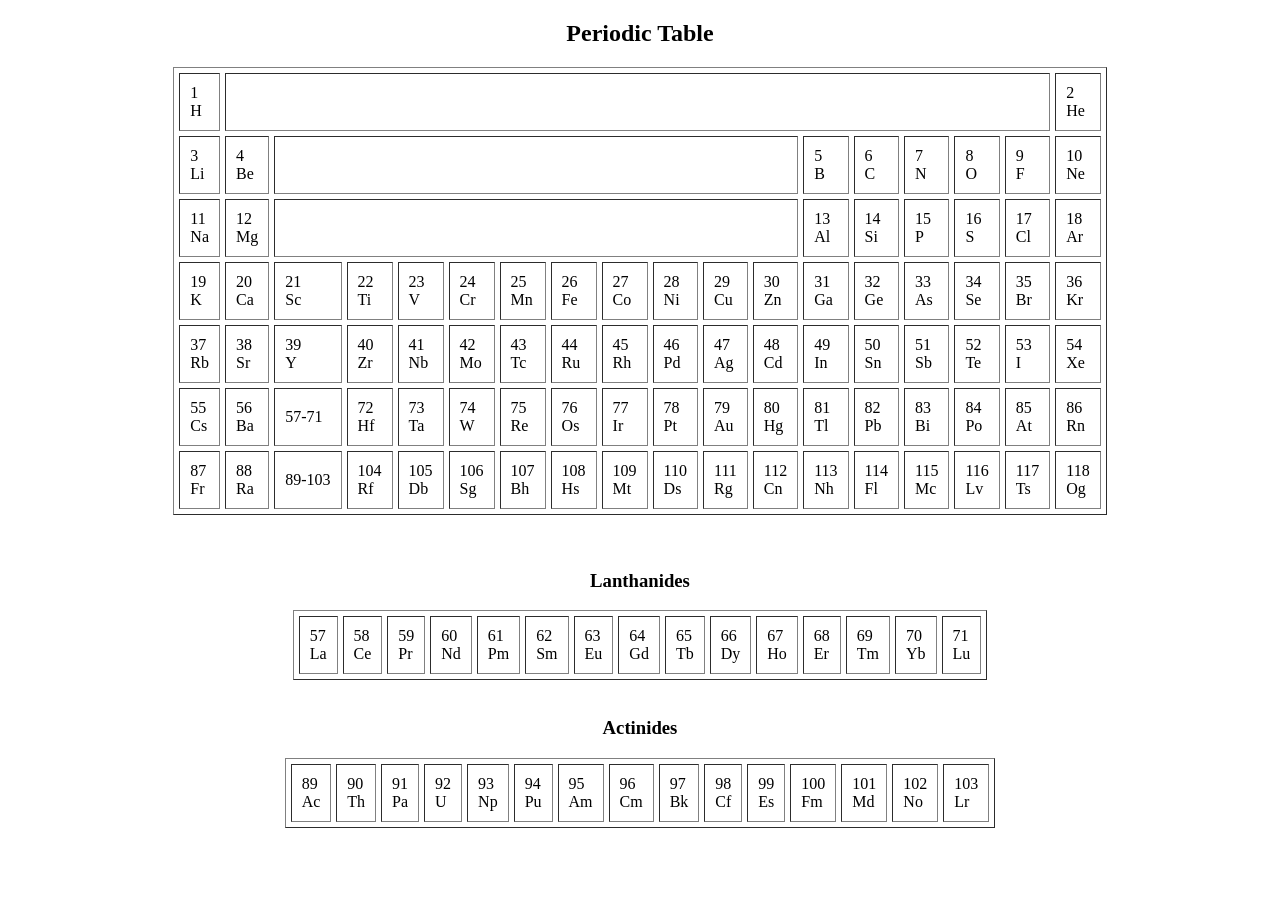
==== index.html @ ec478d15 "periodic table" ====
<!doctype html>
<html lang="en">
  <head>
    <meta charset="UTF-8" />
    <meta name="viewport" content="width=device-width, initial-scale=1.0" />
    <title>Document</title>
  </head>
  <body>
    <h2 align="center">Periodic Table</h2>

    <table border="1" align="center" cellspacing="5" cellpadding="10">
      <!-- Row 1 -->
      <tr>
        <td>1<br />H</td>
        <td colspan="16"></td>
        <td>2<br />He</td>
      </tr>

      <!-- Row 2 -->
      <tr>
        <td>3<br />Li</td>
        <td>4<br />Be</td>
        <td colspan="10"></td>
        <td>5<br />B</td>
        <td>6<br />C</td>
        <td>7<br />N</td>
        <td>8<br />O</td>
        <td>9<br />F</td>
        <td>10<br />Ne</td>
      </tr>

      <!-- Row 3 -->
      <tr>
        <td>11<br />Na</td>
        <td>12<br />Mg</td>
        <td colspan="10"></td>
        <td>13<br />Al</td>
        <td>14<br />Si</td>
        <td>15<br />P</td>
        <td>16<br />S</td>
        <td>17<br />Cl</td>
        <td>18<br />Ar</td>
      </tr>

      <!-- Row 4 -->
      <tr>
        <td>19<br />K</td>
        <td>20<br />Ca</td>
        <td>21<br />Sc</td>
        <td>22<br />Ti</td>
        <td>23<br />V</td>
        <td>24<br />Cr</td>
        <td>25<br />Mn</td>
        <td>26<br />Fe</td>
        <td>27<br />Co</td>
        <td>28<br />Ni</td>
        <td>29<br />Cu</td>
        <td>30<br />Zn</td>
        <td>31<br />Ga</td>
        <td>32<br />Ge</td>
        <td>33<br />As</td>
        <td>34<br />Se</td>
        <td>35<br />Br</td>
        <td>36<br />Kr</td>
      </tr>

      <!-- Row 5 -->
      <tr>
        <td>37<br />Rb</td>
        <td>38<br />Sr</td>
        <td>39<br />Y</td>
        <td>40<br />Zr</td>
        <td>41<br />Nb</td>
        <td>42<br />Mo</td>
        <td>43<br />Tc</td>
        <td>44<br />Ru</td>
        <td>45<br />Rh</td>
        <td>46<br />Pd</td>
        <td>47<br />Ag</td>
        <td>48<br />Cd</td>
        <td>49<br />In</td>
        <td>50<br />Sn</td>
        <td>51<br />Sb</td>
        <td>52<br />Te</td>
        <td>53<br />I</td>
        <td>54<br />Xe</td>
      </tr>

      <!-- Row 6 -->
      <tr>
        <td>55<br />Cs</td>
        <td>56<br />Ba</td>
        <td>57-71</td>
        <td>72<br />Hf</td>
        <td>73<br />Ta</td>
        <td>74<br />W</td>
        <td>75<br />Re</td>
        <td>76<br />Os</td>
        <td>77<br />Ir</td>
        <td>78<br />Pt</td>
        <td>79<br />Au</td>
        <td>80<br />Hg</td>
        <td>81<br />Tl</td>
        <td>82<br />Pb</td>
        <td>83<br />Bi</td>
        <td>84<br />Po</td>
        <td>85<br />At</td>
        <td>86<br />Rn</td>
      </tr>

      <!-- Row 7 -->
      <tr>
        <td>87<br />Fr</td>
        <td>88<br />Ra</td>
        <td>89-103</td>
        <td>104<br />Rf</td>
        <td>105<br />Db</td>
        <td>106<br />Sg</td>
        <td>107<br />Bh</td>
        <td>108<br />Hs</td>
        <td>109<br />Mt</td>
        <td>110<br />Ds</td>
        <td>111<br />Rg</td>
        <td>112<br />Cn</td>
        <td>113<br />Nh</td>
        <td>114<br />Fl</td>
        <td>115<br />Mc</td>
        <td>116<br />Lv</td>
        <td>117<br />Ts</td>
        <td>118<br />Og</td>
      </tr>
    </table>

    <br /><br />

    <!-- Lanthanides -->
    <h3 align="center">Lanthanides</h3>
    <table border="1" align="center" cellspacing="5" cellpadding="10">
      <tr>
        <td>57<br />La</td>
        <td>58<br />Ce</td>
        <td>59<br />Pr</td>
        <td>60<br />Nd</td>
        <td>61<br />Pm</td>
        <td>62<br />Sm</td>
        <td>63<br />Eu</td>
        <td>64<br />Gd</td>
        <td>65<br />Tb</td>
        <td>66<br />Dy</td>
        <td>67<br />Ho</td>
        <td>68<br />Er</td>
        <td>69<br />Tm</td>
        <td>70<br />Yb</td>
        <td>71<br />Lu</td>
      </tr>
    </table>

    <br />

    <!-- Actinides -->
    <h3 align="center">Actinides</h3>
    <table border="1" align="center" cellspacing="5" cellpadding="10">
      <tr>
        <td>89<br />Ac</td>
        <td>90<br />Th</td>
        <td>91<br />Pa</td>
        <td>92<br />U</td>
        <td>93<br />Np</td>
        <td>94<br />Pu</td>
        <td>95<br />Am</td>
        <td>96<br />Cm</td>
        <td>97<br />Bk</td>
        <td>98<br />Cf</td>
        <td>99<br />Es</td>
        <td>100<br />Fm</td>
        <td>101<br />Md</td>
        <td>102<br />No</td>
        <td>103<br />Lr</td>
      </tr>
    </table>


  </body>
</html>
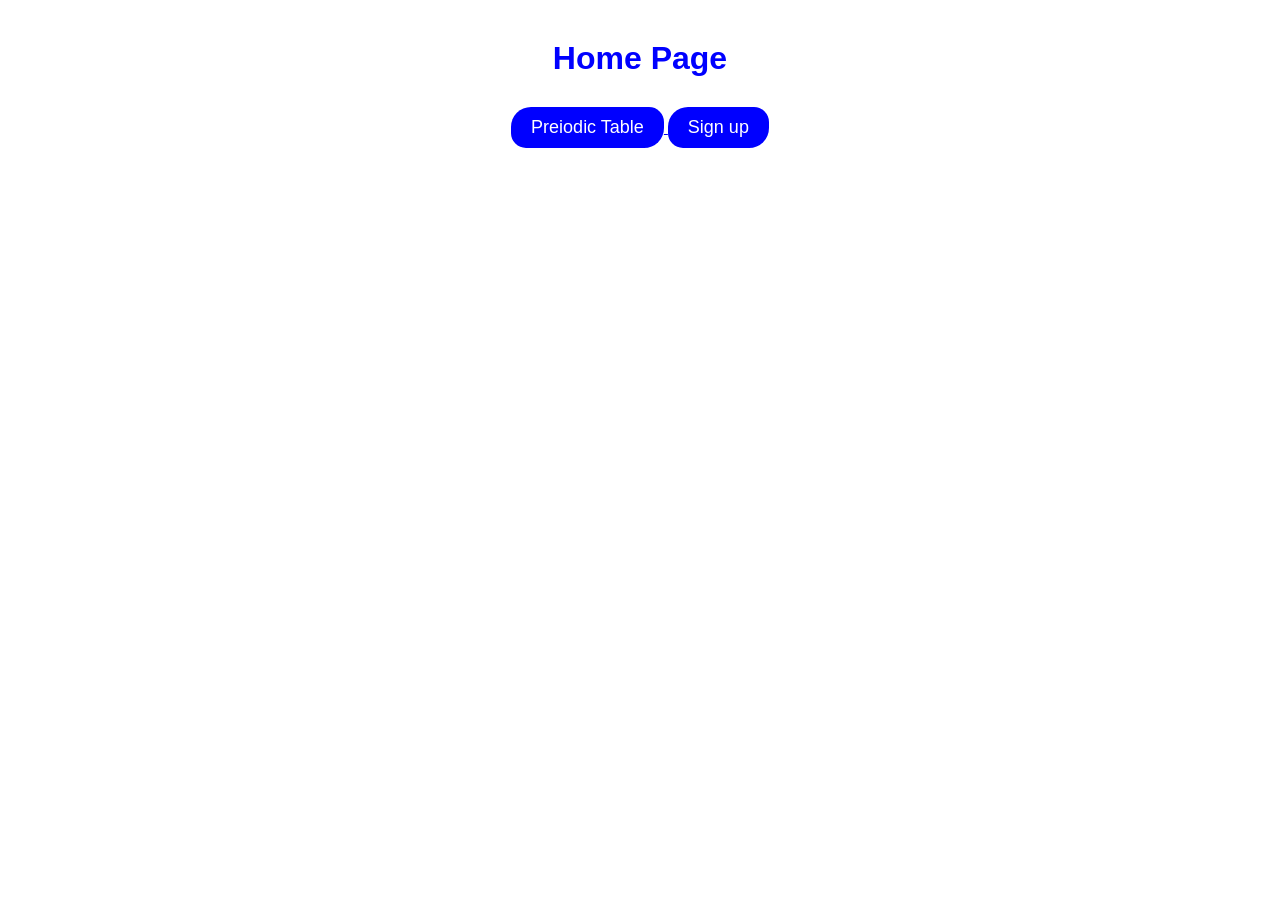
==== commit 9407b484: "pages link kiye" ====
--- a/index.html
+++ b/index.html
@@ -4,181 +4,22 @@
     <meta charset="UTF-8" />
     <meta name="viewport" content="width=device-width, initial-scale=1.0" />
     <title>Document</title>
+    <link rel="stylesheet" href="style.css" />
   </head>
   <body>
-    <h2 align="center">Periodic Table</h2>
+    <div id="container">
+      <h1>Home Page</h1>  
 
-    <table border="1" align="center" cellspacing="5" cellpadding="10">
-      <!-- Row 1 -->
-      <tr>
-        <td>1<br />H</td>
-        <td colspan="16"></td>
-        <td>2<br />He</td>
-      </tr>
+      <div id="link">
 
-      <!-- Row 2 -->
-      <tr>
-        <td>3<br />Li</td>
-        <td>4<br />Be</td>
-        <td colspan="10"></td>
-        <td>5<br />B</td>
-        <td>6<br />C</td>
-        <td>7<br />N</td>
-        <td>8<br />O</td>
-        <td>9<br />F</td>
-        <td>10<br />Ne</td>
-      </tr>
+      <a href="./pages/periodic_table.html">
+        <button>Preiodic Table</button>
+      </a>
 
-      <!-- Row 3 -->
-      <tr>
-        <td>11<br />Na</td>
-        <td>12<br />Mg</td>
-        <td colspan="10"></td>
-        <td>13<br />Al</td>
-        <td>14<br />Si</td>
-        <td>15<br />P</td>
-        <td>16<br />S</td>
-        <td>17<br />Cl</td>
-        <td>18<br />Ar</td>
-      </tr>
-
-      <!-- Row 4 -->
-      <tr>
-        <td>19<br />K</td>
-        <td>20<br />Ca</td>
-        <td>21<br />Sc</td>
-        <td>22<br />Ti</td>
-        <td>23<br />V</td>
-        <td>24<br />Cr</td>
-        <td>25<br />Mn</td>
-        <td>26<br />Fe</td>
-        <td>27<br />Co</td>
-        <td>28<br />Ni</td>
-        <td>29<br />Cu</td>
-        <td>30<br />Zn</td>
-        <td>31<br />Ga</td>
-        <td>32<br />Ge</td>
-        <td>33<br />As</td>
-        <td>34<br />Se</td>
-        <td>35<br />Br</td>
-        <td>36<br />Kr</td>
-      </tr>
-
-      <!-- Row 5 -->
-      <tr>
-        <td>37<br />Rb</td>
-        <td>38<br />Sr</td>
-        <td>39<br />Y</td>
-        <td>40<br />Zr</td>
-        <td>41<br />Nb</td>
-        <td>42<br />Mo</td>
-        <td>43<br />Tc</td>
-        <td>44<br />Ru</td>
-        <td>45<br />Rh</td>
-        <td>46<br />Pd</td>
-        <td>47<br />Ag</td>
-        <td>48<br />Cd</td>
-        <td>49<br />In</td>
-        <td>50<br />Sn</td>
-        <td>51<br />Sb</td>
-        <td>52<br />Te</td>
-        <td>53<br />I</td>
-        <td>54<br />Xe</td>
-      </tr>
-
-      <!-- Row 6 -->
-      <tr>
-        <td>55<br />Cs</td>
-        <td>56<br />Ba</td>
-        <td>57-71</td>
-        <td>72<br />Hf</td>
-        <td>73<br />Ta</td>
-        <td>74<br />W</td>
-        <td>75<br />Re</td>
-        <td>76<br />Os</td>
-        <td>77<br />Ir</td>
-        <td>78<br />Pt</td>
-        <td>79<br />Au</td>
-        <td>80<br />Hg</td>
-        <td>81<br />Tl</td>
-        <td>82<br />Pb</td>
-        <td>83<br />Bi</td>
-        <td>84<br />Po</td>
-        <td>85<br />At</td>
-        <td>86<br />Rn</td>
-      </tr>
-
-      <!-- Row 7 -->
-      <tr>
-        <td>87<br />Fr</td>
-        <td>88<br />Ra</td>
-        <td>89-103</td>
-        <td>104<br />Rf</td>
-        <td>105<br />Db</td>
-        <td>106<br />Sg</td>
-        <td>107<br />Bh</td>
-        <td>108<br />Hs</td>
-        <td>109<br />Mt</td>
-        <td>110<br />Ds</td>
-        <td>111<br />Rg</td>
-        <td>112<br />Cn</td>
-        <td>113<br />Nh</td>
-        <td>114<br />Fl</td>
-        <td>115<br />Mc</td>
-        <td>116<br />Lv</td>
-        <td>117<br />Ts</td>
-        <td>118<br />Og</td>
-      </tr>
-    </table>
-
-    <br /><br />
-
-    <!-- Lanthanides -->
-    <h3 align="center">Lanthanides</h3>
-    <table border="1" align="center" cellspacing="5" cellpadding="10">
-      <tr>
-        <td>57<br />La</td>
-        <td>58<br />Ce</td>
-        <td>59<br />Pr</td>
-        <td>60<br />Nd</td>
-        <td>61<br />Pm</td>
-        <td>62<br />Sm</td>
-        <td>63<br />Eu</td>
-        <td>64<br />Gd</td>
-        <td>65<br />Tb</td>
-        <td>66<br />Dy</td>
-        <td>67<br />Ho</td>
-        <td>68<br />Er</td>
-        <td>69<br />Tm</td>
-        <td>70<br />Yb</td>
-        <td>71<br />Lu</td>
-      </tr>
-    </table>
-
-    <br />
-
-    <!-- Actinides -->
-    <h3 align="center">Actinides</h3>
-    <table border="1" align="center" cellspacing="5" cellpadding="10">
-      <tr>
-        <td>89<br />Ac</td>
-        <td>90<br />Th</td>
-        <td>91<br />Pa</td>
-        <td>92<br />U</td>
-        <td>93<br />Np</td>
-        <td>94<br />Pu</td>
-        <td>95<br />Am</td>
-        <td>96<br />Cm</td>
-        <td>97<br />Bk</td>
-        <td>98<br />Cf</td>
-        <td>99<br />Es</td>
-        <td>100<br />Fm</td>
-        <td>101<br />Md</td>
-        <td>102<br />No</td>
-        <td>103<br />Lr</td>
-      </tr>
-    </table>
-
-
+      <a href="./pages/form.html">
+        <button>Sign up</button>
+      </a>
+      </div>
+    </div>
   </body>
 </html>
--- a/style.css
+++ b/style.css
@@ -0,0 +1,32 @@
+* {
+  margin: 0;
+  padding: 0;
+  box-sizing: border-box;
+}
+
+#container {
+  text-align: center;
+  padding: 20px;
+  margin: 20px;
+}
+
+#container h1 {
+  color: blue;
+  font: 2em sans-serif;
+  font-weight: 700;
+}
+
+#container button {
+  color: #fff;
+  font: 2em sans-serif;
+  font-size: 18px;
+  background-color: blue;
+  border: none;
+  padding: 10px 20px;
+  cursor: pointer;
+  transition: background-color 0.3s;
+  border-radius: 20px 15px 20px 15px;
+  margin-top: 30px;
+
+}
+
